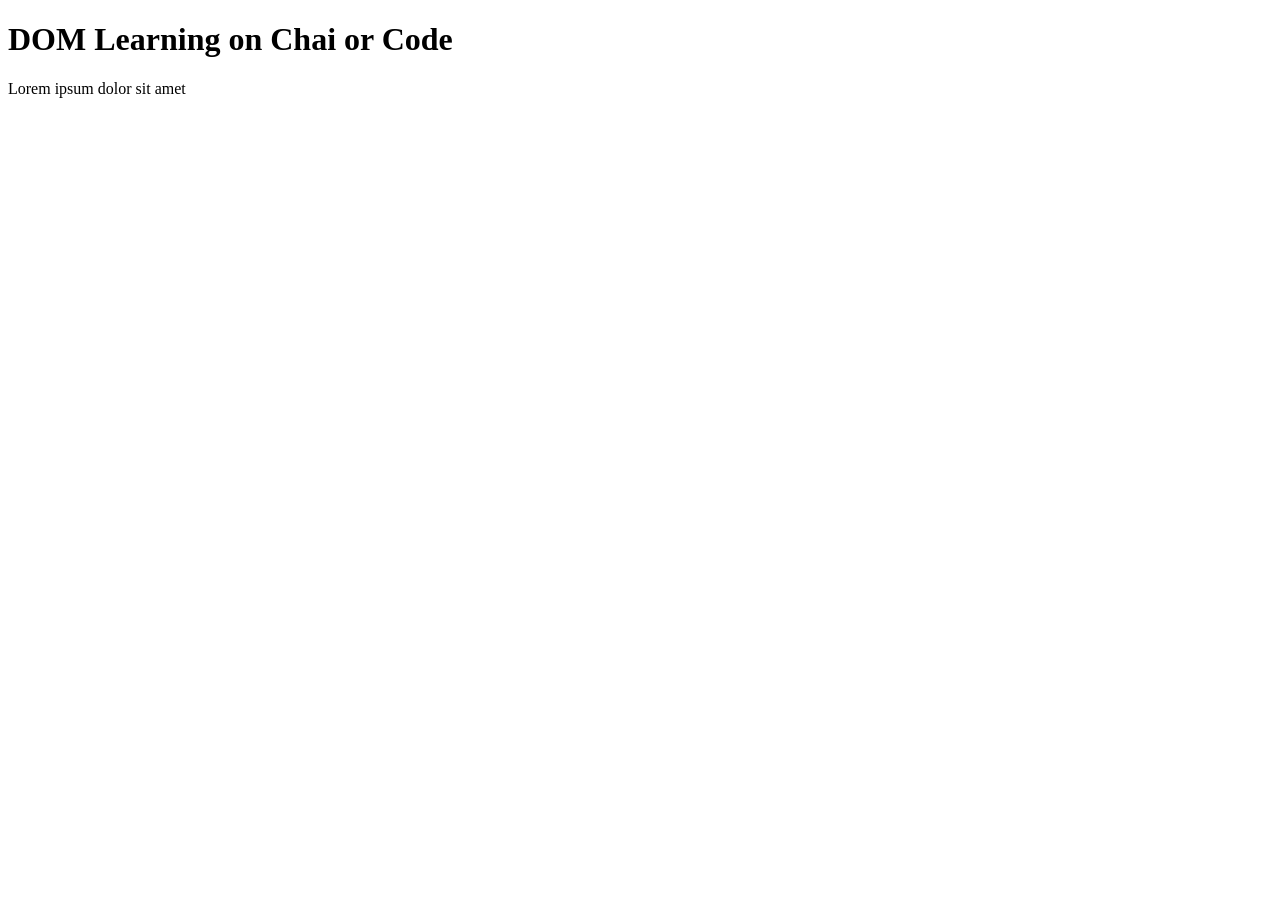
==== 06_DOM/one.html @ 54048db3 "dom" ====
<!DOCTYPE html>
<html lang="en">
<head>
    <meta charset="UTF-8">
    <meta name="viewport" content="width=device-width, initial-scale=1.0">
    <title>Document</title>
</head>
<body>
    <div class="bg-black">
        <h1 class="heading">DOM Learning on Chai or Code</h1>
        <p>Lorem ipsum dolor sit amet</p>
    </div>
</body>
</html>
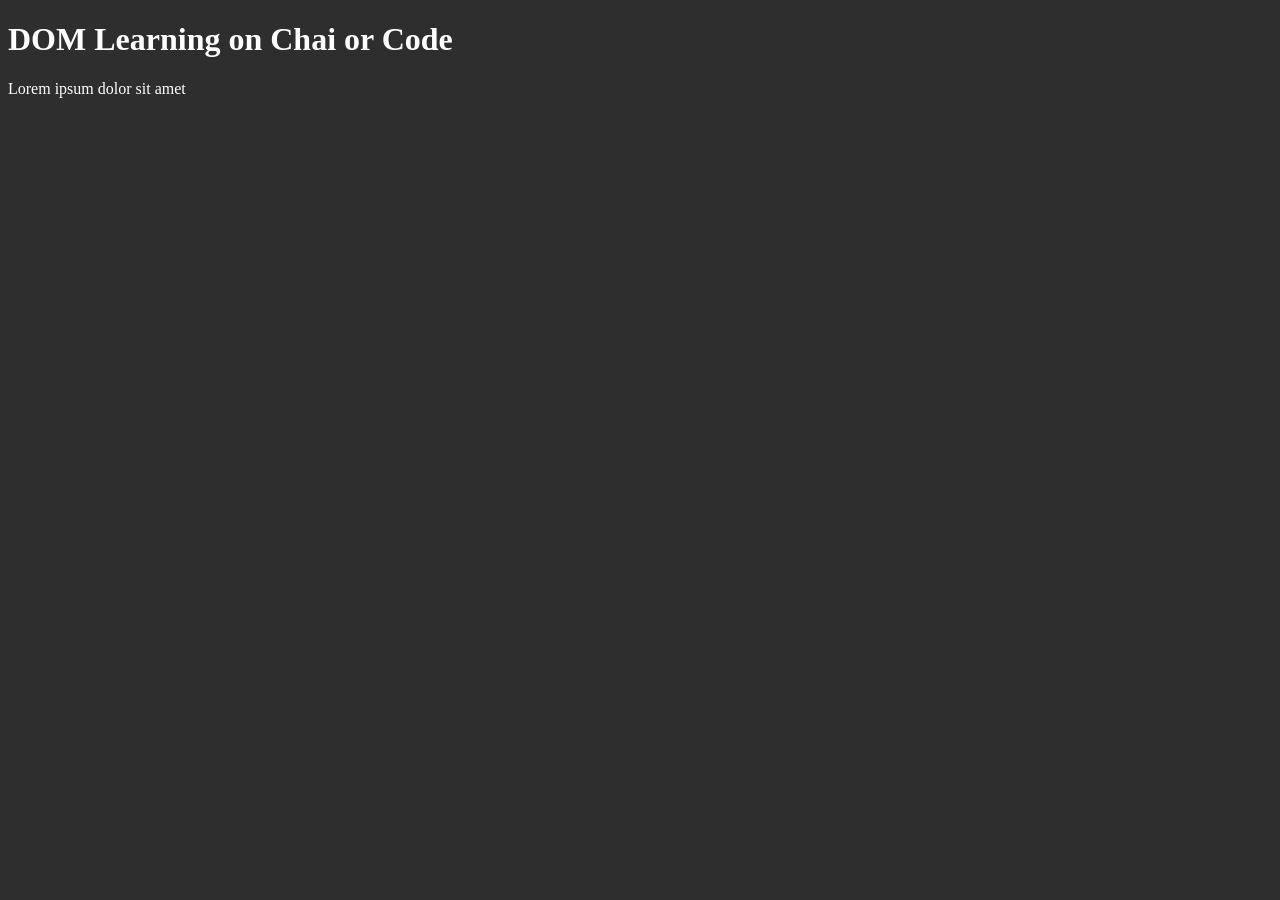
==== commit 75ccd619: "Dom" ====
--- a/06_DOM/one.html
+++ b/06_DOM/one.html
@@ -4,10 +4,17 @@
     <meta charset="UTF-8">
     <meta name="viewport" content="width=device-width, initial-scale=1.0">
     <title>Document</title>
+    <style>
+        .bg-black{
+            background-color: rgb(46, 46, 46);
+            color:white;
+        }
+    </style>
 </head>
-<body>
-    <div class="bg-black">
-        <h1 class="heading">DOM Learning on Chai or Code</h1>
+<body class="bg-black">
+    <div >
+        <h1 id="title" class="heading">DOM Learning on Chai or Code <span style="display: none;">
+            Scrite text</span></h1>
         <p>Lorem ipsum dolor sit amet</p>
     </div>
 </body>
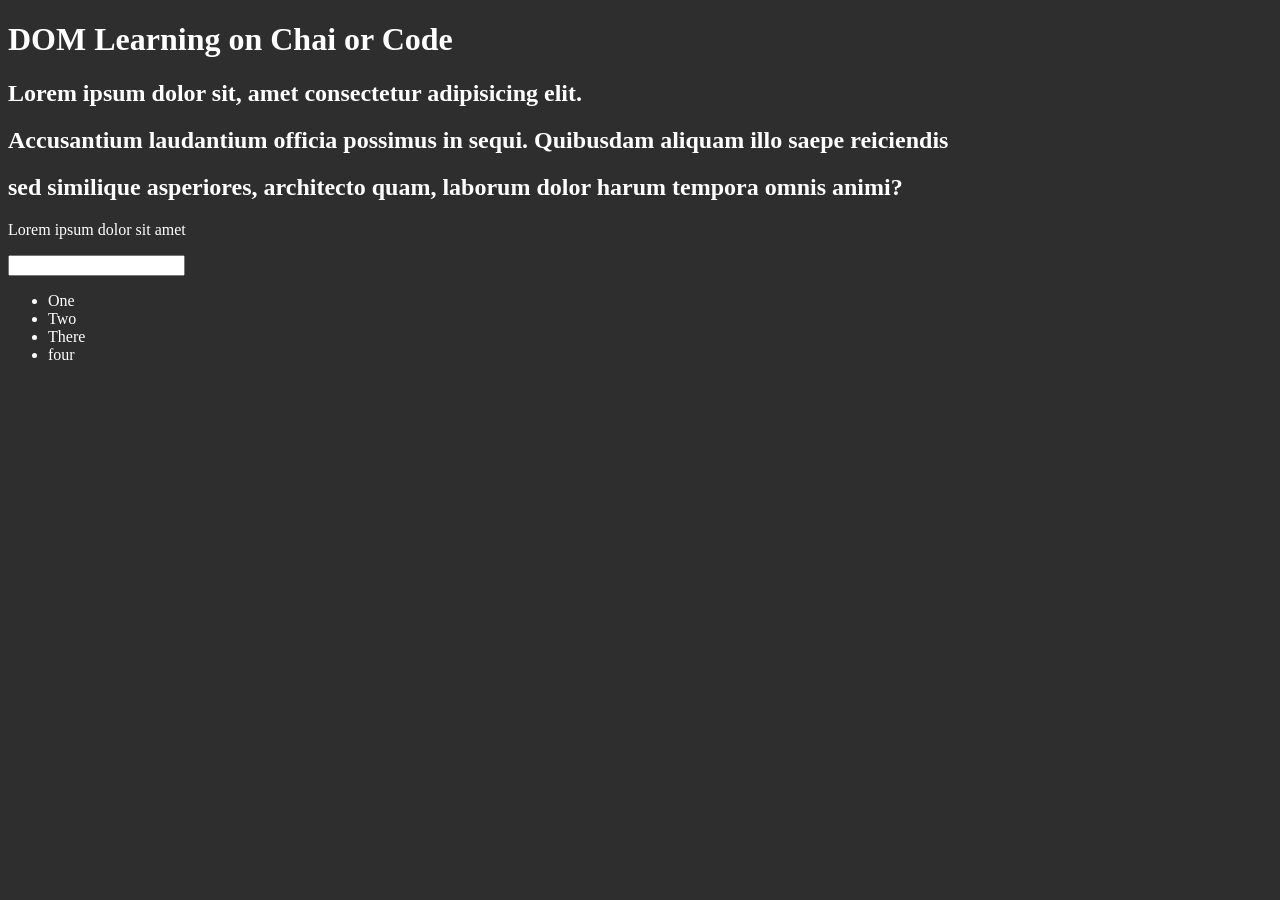
==== commit 0b95d8ce: "DOM" ====
--- a/06_DOM/one.html
+++ b/06_DOM/one.html
@@ -15,7 +15,18 @@
     <div >
         <h1 id="title" class="heading">DOM Learning on Chai or Code <span style="display: none;">
             Scrite text</span></h1>
+        <h2>Lorem ipsum dolor sit, amet consectetur adipisicing elit.</h2>
+        <h2>Accusantium laudantium officia possimus in sequi. Quibusdam aliquam illo saepe reiciendis</h2>
+        <h2>sed similique asperiores, architecto quam, laborum dolor harum tempora omnis animi?</h2>
         <p>Lorem ipsum dolor sit amet</p>
+        <input type="password" />
+        <ul>
+            <li class="listItems">One</li>
+            <li class="listItems">Two</li>
+            <li class="listItems">There</li>
+            <li class="listItems">four</li>
+        </ul>
+        
     </div>
 </body>
 </html>
